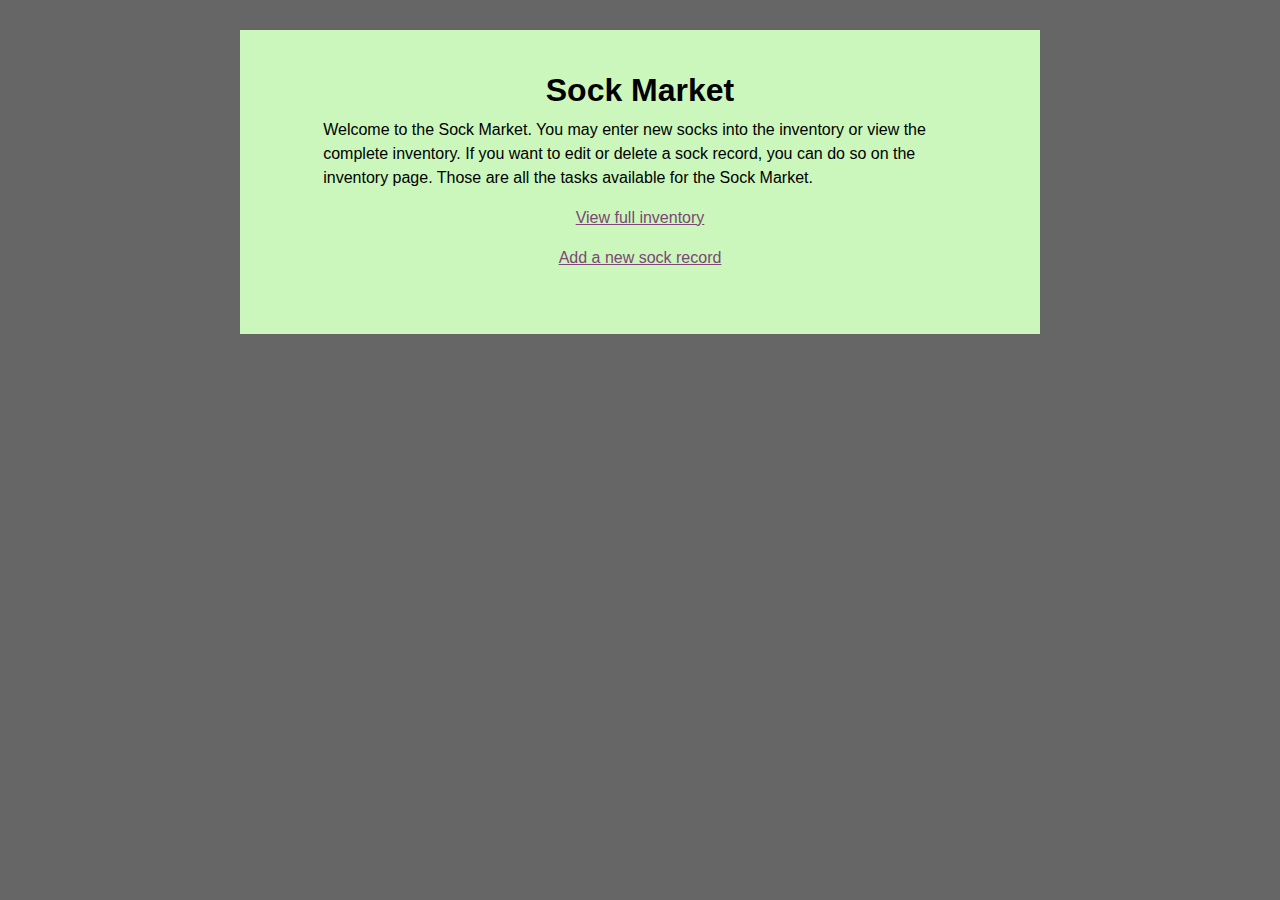
==== index.html @ 24798e0e "giant update" ====
<!DOCTYPE html>
<html lang="en">
<head>
    <meta charset="utf-8">
    <meta name=viewport content="width=device-width, initial-scale=1">
    <title> Sock Market </title>
    <link rel="stylesheet" href="css/main.css">
</head>

<body>
<div id="container">

<h1>Sock Market</h1>

<div id="socks">

<p>Welcome to the Sock Market. You may enter new socks into the inventory or view the complete inventory. If you want to edit or delete a sock record, you can do so on the inventory page. Those are all the tasks available for the Sock Market.</p>

<p class="middle"><a href="inventory_update.php">View full inventory</a></p>

<p class="middle"><a href="enter_new_record.php">Add a new sock record</a></p>

</div>

</div> <!-- close container -->
</body>
</html>
---- css/main.css ----
* {
	-webkit-box-sizing: border-box;
	-moz-box-sizing: border-box;
	box-sizing: border-box;
}
body {
	margin: 0;
 	background: #666;
	color: #000;
 	font-family: Calibri, sans-serif;
	font-size: 100%;
	line-height: 1.5em;
}
#container {
	max-width: 800px;
	margin: 30px auto;
    background: #cbf7bc;
    padding: 3em;
}
h1 {
    text-align: center;
    margin: 0;
}
#socks {
    width: 90%;
    margin: auto;
}
label {
    display: block;
    padding-top: 0.7em;
}
select {
   background: #fff;
   border: 1px solid #ccc;
   font-size: 1em;
   height: 2em;
   padding: 0.1em;
   /* too much padding and the options won't show in IE */
   width: 100%;
}
input {
    width: 100%;
    font-family: monospace;
    font-size: 1.5em;
    padding: 5px;
}
.middle {
	text-align: center;
}
.announce {
	background: #f2f2f2;
	padding: 20px 0;
	text-align: center;
	width: 90%;
	margin: 2em auto;
	border: 1px solid #cc90c0;
}

/* links */

a {
	color: #7d4676;
}
a:hover {
	color: #A85E9E;
	text-decoration: none;
}

/* special classes */

.smallform p {
	text-align: center;
}
.smallform input[type='radio'] {
	display: inline;
	width: auto;
}
.smallform label {
	display: inline;
}

/* submit button styling insanity
   http://cssdemos.tupence.co.uk/button-styling.htm
   */

input[type='submit'] {
	cursor: pointer;
	width: auto;
	padding: 5px 25px;
	background: #8c0672;
	border: 1px solid #33842a;
	-moz-border-radius: 10px;
	-webkit-border-radius: 10px;
	border-radius: 10px;
	-webkit-box-shadow: 0 0 4px rgba(0,0,0, .75);
	-moz-box-shadow: 0 0 4px rgba(0,0,0, .75);
	box-shadow: 0 0 4px rgba(0,0,0, .75);
	color: #f3f3f3;
	font-family: Calibri, sans-serif;
	font-size: 1.2em;
	margin-top: 1em;
}
input[type='submit']:hover,
input[type='submit']:focus {
	background: #690454;
	-webkit-box-shadow: 0 0 1px rgba(0,0,0, .75);
	-moz-box-shadow: 0 0 1px rgba(0,0,0, .75);
	box-shadow: 0 0 1px rgba(0,0,0, .75);
	outline: none;
}
.smallform input[type='submit'] {
	display: block;
	margin: auto;
}

/* media queries */

@media screen and ( max-width: 700px ) {
	#container { padding: 1em; }
	#socks { width: 100%; }
}
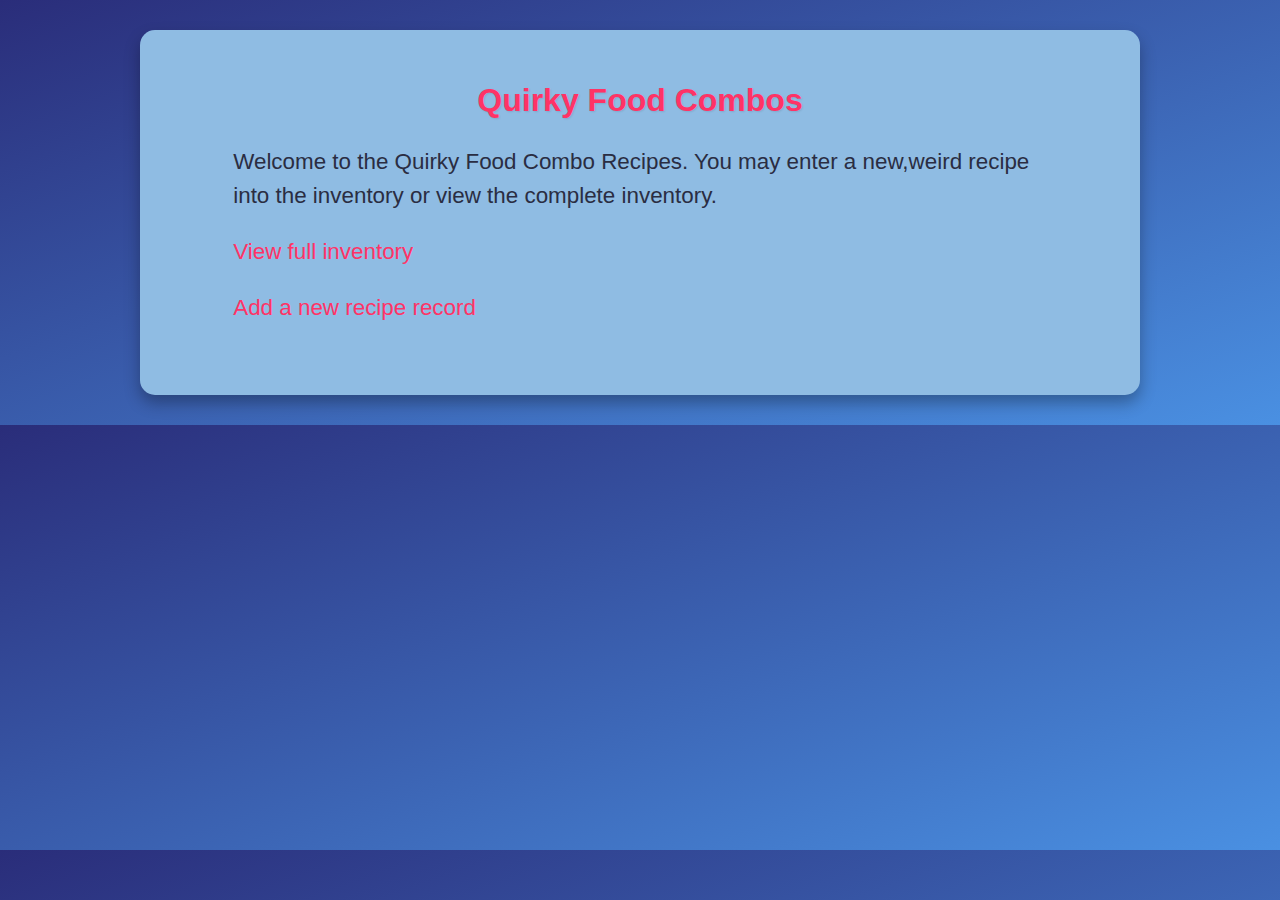
==== commit a48514d2: "commit1" ====
--- a/index.html
+++ b/index.html
@@ -3,22 +3,22 @@
 <head>
     <meta charset="utf-8">
     <meta name=viewport content="width=device-width, initial-scale=1">
-    <title> Sock Market </title>
+    <title> Quirky Food Combos </title>
     <link rel="stylesheet" href="css/main.css">
 </head>
 
 <body>
 <div id="container">
 
-<h1>Sock Market</h1>
+<h1>Quirky Food Combos</h1>
 
 <div id="socks">
 
-<p>Welcome to the Sock Market. You may enter new socks into the inventory or view the complete inventory. If you want to edit or delete a sock record, you can do so on the inventory page. Those are all the tasks available for the Sock Market.</p>
+<p>Welcome to the Quirky Food Combo Recipes. You may enter a new,weird recipe into the inventory or view the complete inventory.</p>
 
 <p class="middle"><a href="inventory_update.php">View full inventory</a></p>
 
-<p class="middle"><a href="enter_new_record.php">Add a new sock record</a></p>
+<p class="middle"><a href="enter_new_record.php">Add a new recipe record</a></p>
 
 </div>
 
--- a/css/main.css
+++ b/css/main.css
@@ -1,121 +1,167 @@
-* {
-	-webkit-box-sizing: border-box;
-	-moz-box-sizing: border-box;
-	box-sizing: border-box;
+html {
+    font-size: 100%;
+    box-sizing: border-box;
 }
+
+*, *::before, *::after {
+    box-sizing: inherit;
+}
+
 body {
-	margin: 0;
- 	background: #666;
-	color: #000;
- 	font-family: Calibri, sans-serif;
-	font-size: 100%;
-	line-height: 1.5em;
+    margin: 0;
+    background: linear-gradient(160deg, #2A2D7A, #4A90E2);
+    color: #F8F9FA;
+    font-family: "Poppins", sans-serif;
+    line-height: 1.6;
 }
+
 #container {
-	max-width: 800px;
-	margin: 30px auto;
-    background: #cbf7bc;
-    padding: 3em;
+    max-width: 1000px;
+    margin: 30px auto;
+    background: #8FBCE3;
+    padding: 3rem;
+    border-radius: 15px;
+    box-shadow: 0 8px 16px rgba(0, 0, 0, 0.3);
 }
+
+#container p {
+    font-size: 1.4rem;
+    line-height: 1.5;
+    color: #2A2D42;
+}
+
 h1 {
     text-align: center;
-    margin: 0;
+    margin: 0 0 1rem;
+    line-height: 1.4;
+    color: #FF3366;
+    text-shadow: 1px 1px 2px rgba(0, 0, 0, 0.1);
 }
+
 #socks {
     width: 90%;
     margin: auto;
 }
+
 label {
     display: block;
-    padding-top: 0.7em;
-}
-select {
-   background: #fff;
-   border: 1px solid #ccc;
-   font-size: 1em;
-   height: 2em;
-   padding: 0.1em;
-   /* too much padding and the options won't show in IE */
-   width: 100%;
-}
-input {
-    width: 100%;
-    font-family: monospace;
-    font-size: 1.5em;
-    padding: 5px;
-}
-.middle {
-	text-align: center;
-}
-.announce {
-	background: #f2f2f2;
-	padding: 20px 0;
-	text-align: center;
-	width: 90%;
-	margin: 2em auto;
-	border: 1px solid #cc90c0;
+    padding-top: 0.7rem;
+    font-weight: bold;
+    color: #2A2D42;
 }
 
-/* links */
+select, input {
+    width: 100%;
+    font-size: 1rem;
+    padding: 0.5rem;
+    border: 2px solid #4A90E2;
+    border-radius: 8px;
+    background: #F8F9FA;
+    color: #2A2D42;
+    transition: border-color 0.3s ease;
+}
+
+select:focus, input:focus {
+    border-color: #FF3366;
+    outline: none;
+}
+
+table {
+    border-collapse: collapse;
+    border-spacing: 0;
+    empty-cells: show;
+    border: 2px solid #4A90E2;
+    background: #7F9BAF;
+    margin: 20px auto;
+    overflow: hidden;
+    box-shadow: 0 4px 12px rgba(0, 0, 0, 0.1);
+}
+
+td, th {
+    border-left: 1px solid #4A90E2;
+    border-width: 0 0 0 1px;
+    font-size: inherit;
+    margin: 0;
+    overflow: visible;
+    padding: 0.75rem 1.5rem;
+    transition: background 0.2s ease;
+}
+
+th {
+    background: #FF3366;
+    color: #F8F9FA;
+    text-align: left;
+    vertical-align: bottom;
+    font-weight: 600;
+}
+
+tr:nth-child(2n-1) td {
+    background: #E8F4FF;
+}
+
+td, th {
+    border-width: 0 0 1px 0;
+    border-bottom: 1px solid #4A90E2;
+}
+
+input[type='submit'] {
+    cursor: pointer;
+    width: auto;
+    padding: 12px 24px;
+    background: #FF3366;
+    border: none;
+    border-radius: 12px;
+    box-shadow: 0 4px 8px rgba(255, 51, 102, 0.3);
+    color: #F8F9FA;
+    font-size: 1.2rem;
+    margin-top: 1rem;
+    transition: all 0.3s ease;
+    font-weight: 600;
+}
+
+input[type='submit']:hover, input[type='submit']:focus {
+    background: #FF0044;
+    box-shadow: 0 6px 12px rgba(255, 0, 68, 0.4);
+    transform: translateY(-1px);
+    outline: none;
+}
+
+.announce {
+    background: #F0F8FF;
+    padding: 20px;
+    text-align: center;
+    width: 90%;
+    margin: 2rem auto;
+    border: 2px solid #4A90E2;
+    border-radius: 12px;
+    color: #2A2D42;
+    box-shadow: 0 4px 8px rgba(0, 0, 0, 0.1);
+}
 
 a {
-	color: #7d4676;
-}
-a:hover {
-	color: #A85E9E;
-	text-decoration: none;
+    color: #FF3366;
+    text-decoration: none;
+    transition: all 0.3s ease;
+    font-weight: 500;
 }
 
-/* special classes */
-
-.smallform p {
-	text-align: center;
-}
-.smallform input[type='radio'] {
-	display: inline;
-	width: auto;
-}
-.smallform label {
-	display: inline;
+a:hover {
+    color: #FF0044;
+    text-decoration: underline;
 }
 
-/* submit button styling insanity
-   http://cssdemos.tupence.co.uk/button-styling.htm
-   */
-
-input[type='submit'] {
-	cursor: pointer;
-	width: auto;
-	padding: 5px 25px;
-	background: #8c0672;
-	border: 1px solid #33842a;
-	-moz-border-radius: 10px;
-	-webkit-border-radius: 10px;
-	border-radius: 10px;
-	-webkit-box-shadow: 0 0 4px rgba(0,0,0, .75);
-	-moz-box-shadow: 0 0 4px rgba(0,0,0, .75);
-	box-shadow: 0 0 4px rgba(0,0,0, .75);
-	color: #f3f3f3;
-	font-family: Calibri, sans-serif;
-	font-size: 1.2em;
-	margin-top: 1em;
+@media screen and (max-width: 850px) {
+    #container {
+        max-width: 100%;
+        min-width: 100%;
+        margin: auto;
+        padding: 1rem 0;
+    }
+    p {
+        width: 90%;
+        margin: auto;
+    }
+    td, th {
+        padding: 0.2rem 0.5rem;
+    }
 }
-input[type='submit']:hover,
-input[type='submit']:focus {
-	background: #690454;
-	-webkit-box-shadow: 0 0 1px rgba(0,0,0, .75);
-	-moz-box-shadow: 0 0 1px rgba(0,0,0, .75);
-	box-shadow: 0 0 1px rgba(0,0,0, .75);
-	outline: none;
-}
-.smallform input[type='submit'] {
-	display: block;
-	margin: auto;
-}
-
-/* media queries */
-
-@media screen and ( max-width: 700px ) {
-	#container { padding: 1em; }
-	#socks { width: 100%; }
-}
